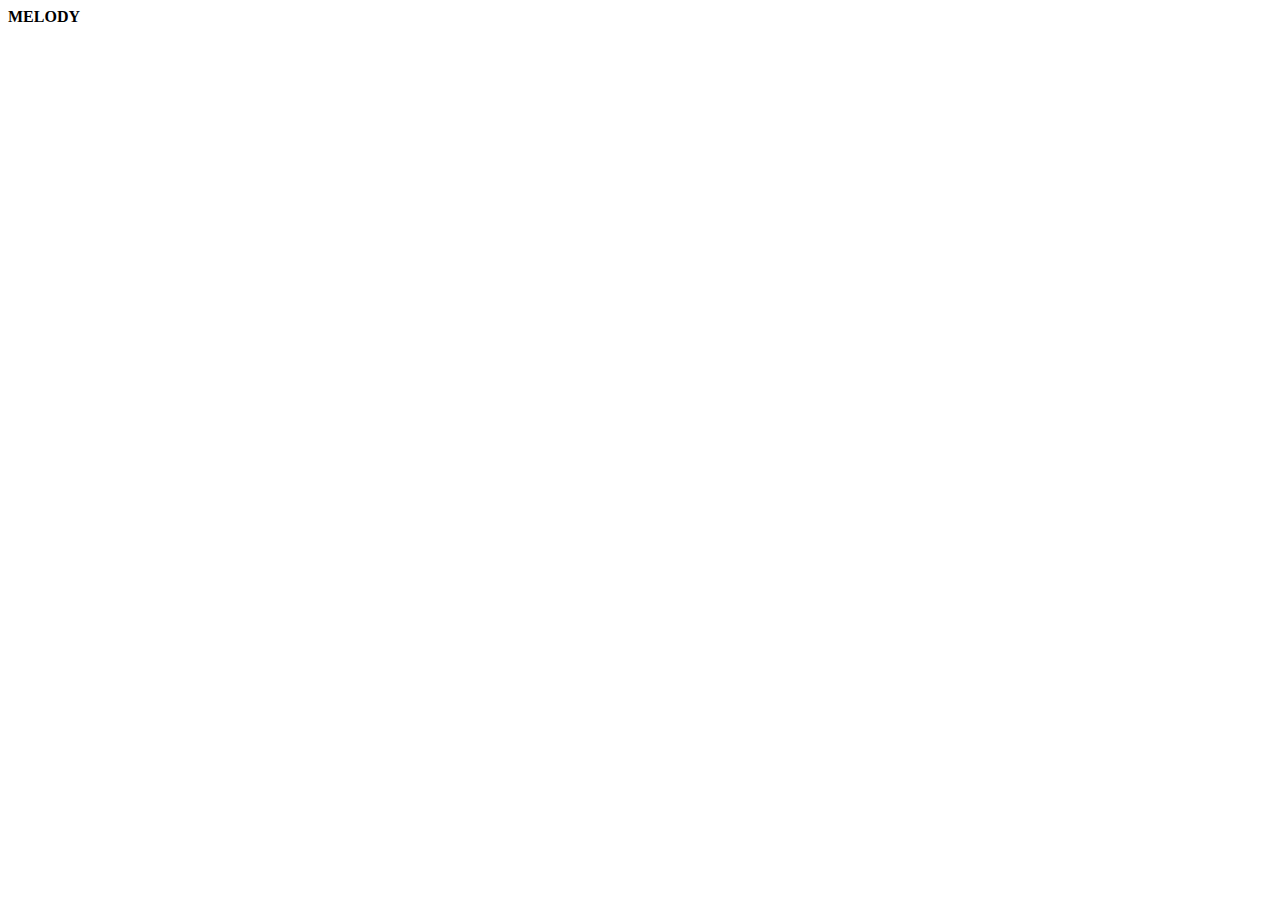
==== index.html @ 33ea59f0 "second commit" ====
<html>

<head>
	<title>Melody</title>
	<b>MELODY</b>
</head>

<frameset rows="20%,80%" frameborder="0" framespacing="0">

<frame src="title.htm" scrolling="no"/>

<frameset cols="20%,80%" frameborder="0" framespacing="0">
	<frame src="menu.htm"/>
	<frame src="home.htm" name="content"/>
	</frameset>
	
</frameset>
</html>
</html>
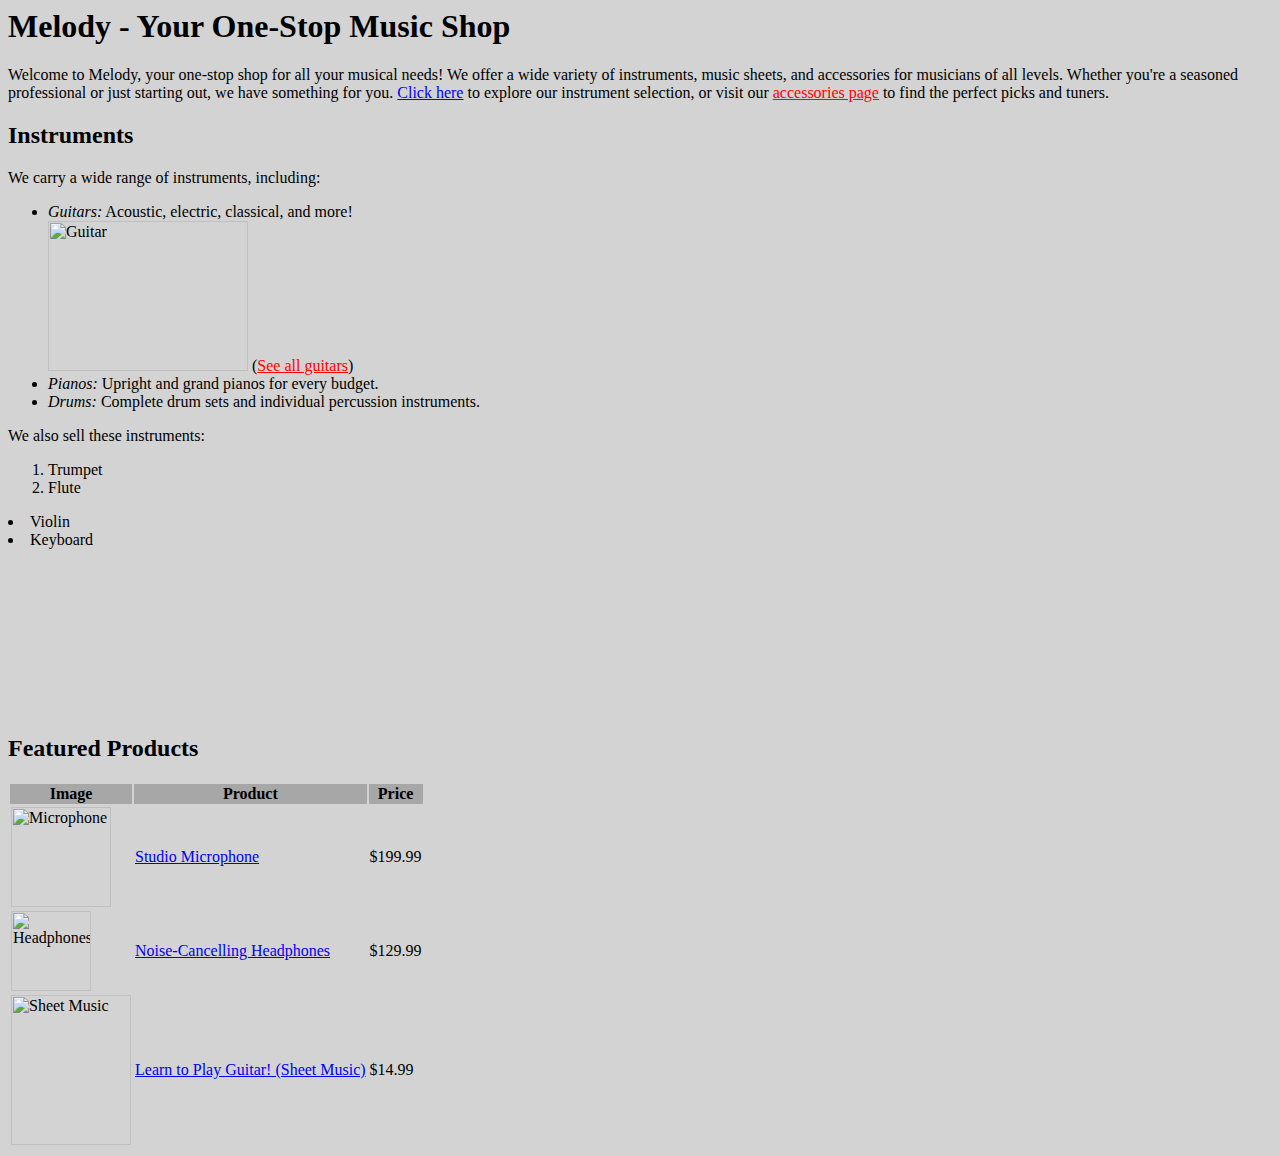
==== commit 35e142aa: "index.html" ====
--- a/index.html
+++ b/index.html
@@ -1,19 +1,77 @@
+
 <html>
+<head>
+  <meta charset="UTF-8">
+  <meta name="viewport" content="width=device-width, initial-scale=1.0">
+  <title>Welcome to Melody</title>
+  <style>
+	body {background-color: #d3d3d3; }
+    .italic { font-style: italic; }
+    .bold { font-weight: bold; }
+    .large-font { font-size: 1.5em; }
+    .red-link { color: red; }
+    .blue-link { color: blue; }
+  </style>
+</head>
+<body>
 
-<head>
-	<title>Melody</title>
-	<b>MELODY</b>
-</head>
+  <h1>Melody - Your One-Stop Music Shop</h1>
 
-<frameset rows="20%,80%" frameborder="0" framespacing="0">
+  <p>Welcome to Melody, your one-stop shop for all your musical needs! We offer a wide variety of instruments, music sheets, and accessories for musicians of all levels. 
+    Whether you're a seasoned professional or just starting out, we have something for you. 
+    <a href="#instruments" class="blue-link">Click here</a> to explore our instrument selection, or visit our <a href="accessories.html" class="red-link">accessories page</a> to find the perfect picks and tuners.</p>
 
-<frame src="title.htm" scrolling="no"/>
+  <h2 id="instruments">Instruments</h2>
 
-<frameset cols="20%,80%" frameborder="0" framespacing="0">
-	<frame src="menu.htm"/>
-	<frame src="home.htm" name="content"/>
-	</frameset>
-	
-</frameset>
+  <p>We carry a wide range of instruments, including:</p>
+  <ul>
+    <li><span class="italic">Guitars:</span> Acoustic, electric, classical, and more! <br> 
+      <img src="images/guitar.jpg" alt="Guitar" width="200" height="150"> (<a href="guitars.html" target="_blank" class="red-link">See all guitars</a>)</li>
+    <li><span class="italic">Pianos:</span> Upright and grand pianos for every budget. </li>
+    <li><span class="italic">Drums: </span>Complete drum sets and individual percussion instruments.</li>
+  </ul>
+  <p> We also sell these instruments: </p>
+  <ol>
+	<li>Trumpet</li>
+	<li>Flute</li>
+  </ol>
+  <dl> 
+    <li>Violin</li>
+	<li>Keyboard</li>
+  </dl>
+  <iframe
+    src = "https://www.yamaha.com/en/"
+	name = "framename" frameborder = "0" scrolling = "no"> 
+  </Iframe>
+  <h2>Featured Products</h2>
+  <table>
+    <thead>
+      <tr style="background-color: #a7a7a7;">
+        <th>Image</th>
+        <th>Product</th>
+        <th>Price</th>
+      </tr>
+    </thead>
+    <tbody>
+      <tr>
+        <td><img src="images/microphone.jpg" alt="Microphone" width="100" height="100"></td>
+        <td><a href="https://rozetka.com.ua/ua/esperanza_eh182/p125225719/?gad_source=1&gclid=Cj0KCQjwxqayBhDFARIsAANWRnS5Muzx-GH_OukDCmHA_nWoRqT5DHObGh5L8l99UTShU6a_eRLai14aAha1EALw_wcB">Studio Microphone</a></td>
+        <td>$199.99</td>
+      </tr>
+      <tr>
+        <td><img src="images/headphones.jpg" alt="Headphones" width="80" height="80"></td>
+        <td><a href="#">Noise-Cancelling Headphones</a></td>
+        <td>$129.99</td>
+      </tr>
+      <tr>
+        <td><img src="images/sheet_music.jpg" alt="Sheet Music" width="120" height="150"></td>
+        <td><a href="#">Learn to Play Guitar! (Sheet Music)</a></td>
+        <td>$14.99</td>
+      </tr>
+      </tbody>
+  </table>
+
+
+</body>
 </html>
-</html>+
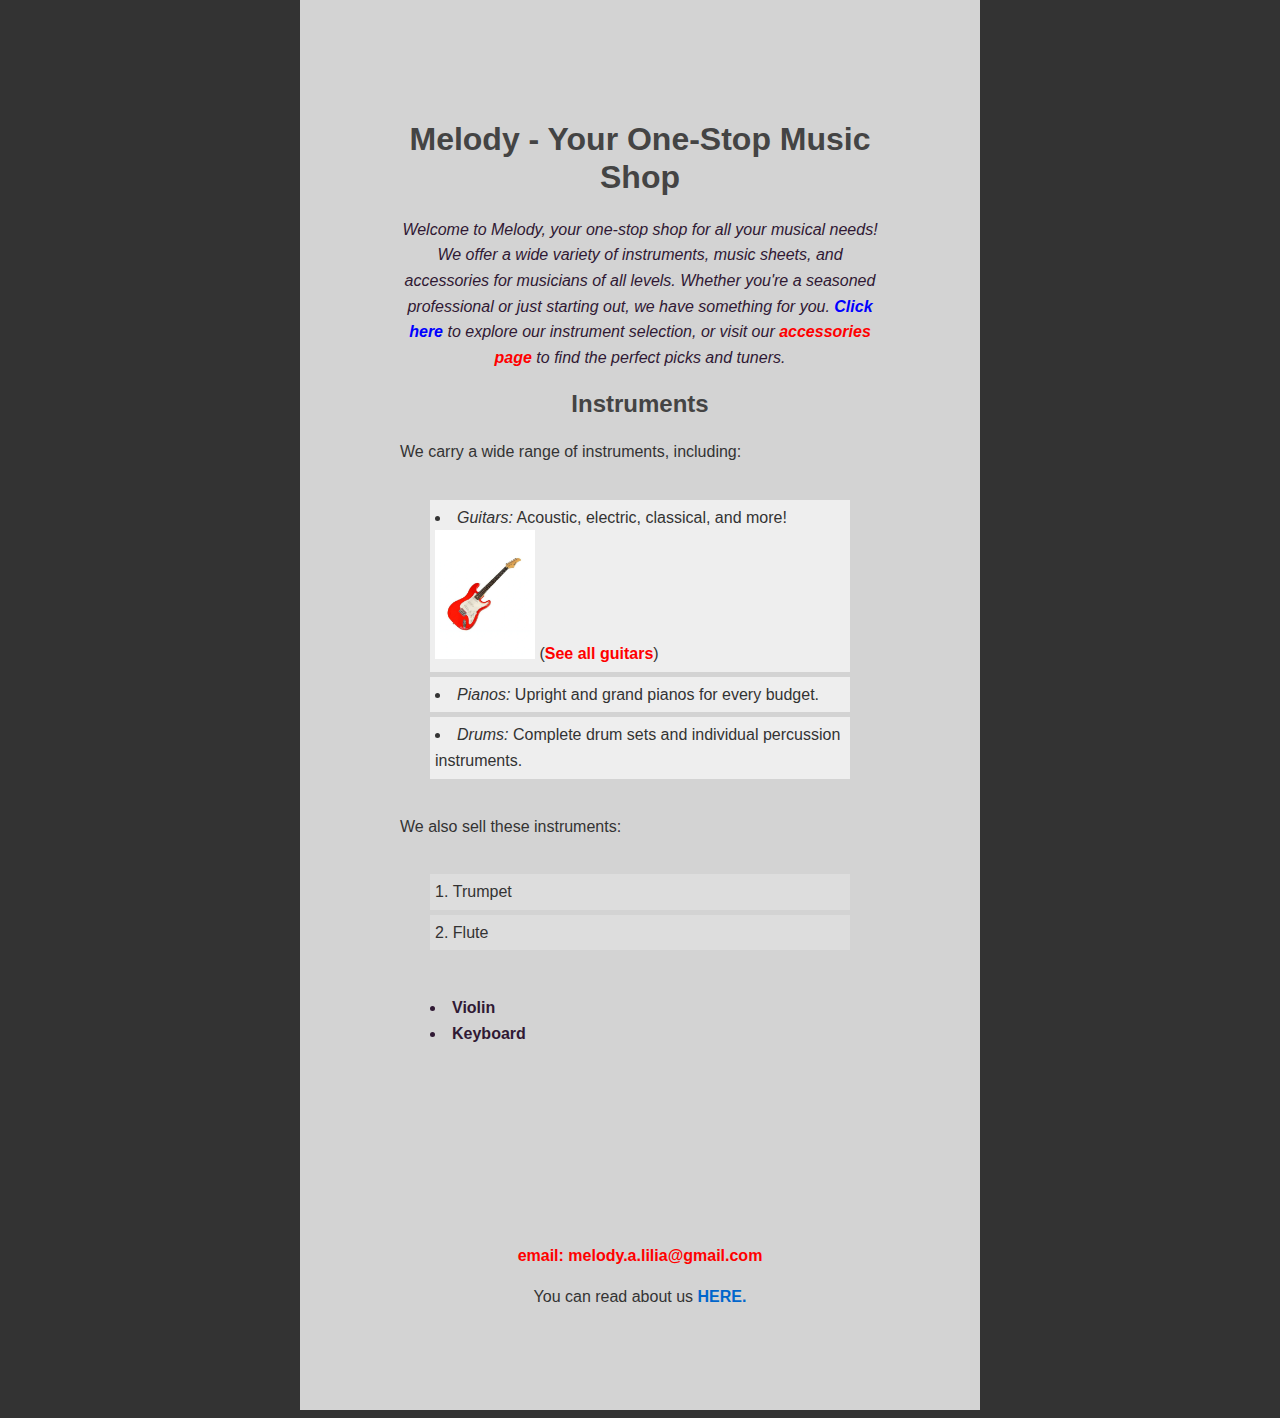
==== commit eb63a160: "Update index.html" ====
--- a/index.html
+++ b/index.html
@@ -4,8 +4,8 @@
   <meta charset="UTF-8">
   <meta name="viewport" content="width=device-width, initial-scale=1.0">
   <title>Welcome to Melody</title>
+  <link rel="stylesheet" href="style.css">
   <style>
-	body {background-color: #d3d3d3; }
     .italic { font-style: italic; }
     .bold { font-weight: bold; }
     .large-font { font-size: 1.5em; }
@@ -17,11 +17,11 @@
 
   <h1>Melody - Your One-Stop Music Shop</h1>
 
-  <p>Welcome to Melody, your one-stop shop for all your musical needs! We offer a wide variety of instruments, music sheets, and accessories for musicians of all levels. 
+  <p id="custom-paragraph">Welcome to Melody, your one-stop shop for all your musical needs! We offer a wide variety of instruments, music sheets, and accessories for musicians of all levels. 
     Whether you're a seasoned professional or just starting out, we have something for you. 
-    <a href="#instruments" class="blue-link">Click here</a> to explore our instrument selection, or visit our <a href="accessories.html" class="red-link">accessories page</a> to find the perfect picks and tuners.</p>
+    <a href="catalog.html" class="blue-link">Click here</a> to explore our instrument selection, or visit our <a href="accessories.html" class="red-link">accessories page</a> to find the perfect picks and tuners.</p>
 
-  <h2 id="instruments">Instruments</h2>
+  <h2 id="instruments ">Instruments</h2>
 
   <p>We carry a wide range of instruments, including:</p>
   <ul>
@@ -39,39 +39,27 @@
     <li>Violin</li>
 	<li>Keyboard</li>
   </dl>
-  <iframe
-    src = "https://www.yamaha.com/en/"
-	name = "framename" frameborder = "0" scrolling = "no"> 
-  </Iframe>
-  <h2>Featured Products</h2>
-  <table>
-    <thead>
-      <tr style="background-color: #a7a7a7;">
-        <th>Image</th>
-        <th>Product</th>
-        <th>Price</th>
-      </tr>
-    </thead>
-    <tbody>
-      <tr>
-        <td><img src="images/microphone.jpg" alt="Microphone" width="100" height="100"></td>
-        <td><a href="https://rozetka.com.ua/ua/esperanza_eh182/p125225719/?gad_source=1&gclid=Cj0KCQjwxqayBhDFARIsAANWRnS5Muzx-GH_OukDCmHA_nWoRqT5DHObGh5L8l99UTShU6a_eRLai14aAha1EALw_wcB">Studio Microphone</a></td>
-        <td>$199.99</td>
-      </tr>
-      <tr>
-        <td><img src="images/headphones.jpg" alt="Headphones" width="80" height="80"></td>
-        <td><a href="#">Noise-Cancelling Headphones</a></td>
-        <td>$129.99</td>
-      </tr>
-      <tr>
-        <td><img src="images/sheet_music.jpg" alt="Sheet Music" width="120" height="150"></td>
-        <td><a href="#">Learn to Play Guitar! (Sheet Music)</a></td>
-        <td>$14.99</td>
-      </tr>
-      </tbody>
-  </table>
-
-
+  <div class="frameee">
+    <iframe src = "https://www.yamaha.com/en/" name = "framename" frameborder = "0" scrolling = "no"> 
+    </Iframe>
+  </div>
+  
+  
+	<footer>
+		<p class="important-text">email: melody.a.lilia@gmail.com</p>
+      <p>You can read about us <a href="info.html">  HERE.</a>
+    </p>
+	</footer>
+  <script>
+    question = prompt("What instrument are you looking for?")
+    alert(question)
+    confirm("Thanks for answering!")
+    showDeveloperInfo("Yatsenko", "Lilia")
+    compare()
+    changeBackground("f0a7cb")
+    userDialog()
+  </script>
+  <script src="script.js"></script>
 </body>
 </html>
 
--- a/style.css
+++ b/style.css
@@ -0,0 +1,139 @@
+html{
+    background-color: #333;
+}
+body {
+    font-family: Arial, sans-serif;
+    background-color: #d3d3d3;
+    color: #333;
+    line-height: 1.6;
+    margin-top: 0;
+    margin-left: 300px;
+    margin-right: 300px;
+    padding: 100px;
+}
+
+
+h1, h2 {
+    font-weight: bold;
+    color: #444;
+    margin: 20px 0;
+    line-height: 1.2;
+    text-align: center;
+}
+
+
+a {
+    color: #0066cc;
+    text-decoration: none;
+    font-weight: bold;
+}
+
+
+a:hover {
+    color: red;
+    text-decoration: underline;
+}
+
+
+ul, ol {
+    margin: 20px;
+    padding: 10px;
+    list-style-position: inside;
+}
+
+
+ul li {
+    background: #eee;
+    padding: 5px;
+    margin: 5px 0;
+}
+
+
+ol li {
+    background: #ddd;
+    padding: 5px;
+    margin: 5px 0;
+}
+
+
+dl {
+    margin: 20px;
+    padding: 10px;
+}
+
+dl > li{
+    color: #301934;
+    font-weight: 700;
+}
+
+
+table {
+    width: 100%;
+    border-collapse: collapse;
+    margin: 20px 0;
+    margin-top: 200px;
+}
+
+
+th, td {
+    border: 1px solid #ccc;
+    padding: 10px;
+    text-align: left;
+}
+
+
+th {
+    background: #f4f4f4;
+    font-weight: bold;
+}
+
+
+tr:nth-child(even) {
+    background: #f9f9f9;
+}
+img{
+	width: 100px;
+	height: auto;
+}
+img:last-child{
+	height: 100px;
+	width: auto;
+}
+
+
+
+.highlight {
+    background-color: black;
+    color: white;
+}
+
+
+.important-text {
+    color: #ff0000 !important;
+    font-weight: bold;
+    text-align: center;
+}
+
+
+.info{
+    text-align:center;
+}
+
+#custom-paragraph {
+    font-style: italic;
+    color: #301934;
+    text-align: center;
+}
+footer{
+    text-align: center
+}
+.back{
+    margin-top: 50px;
+    color: black;
+    font-style: italic;
+    text-align: right;
+}
+.sponsors {
+    margin: 20px;
+    width: 200px;
+}
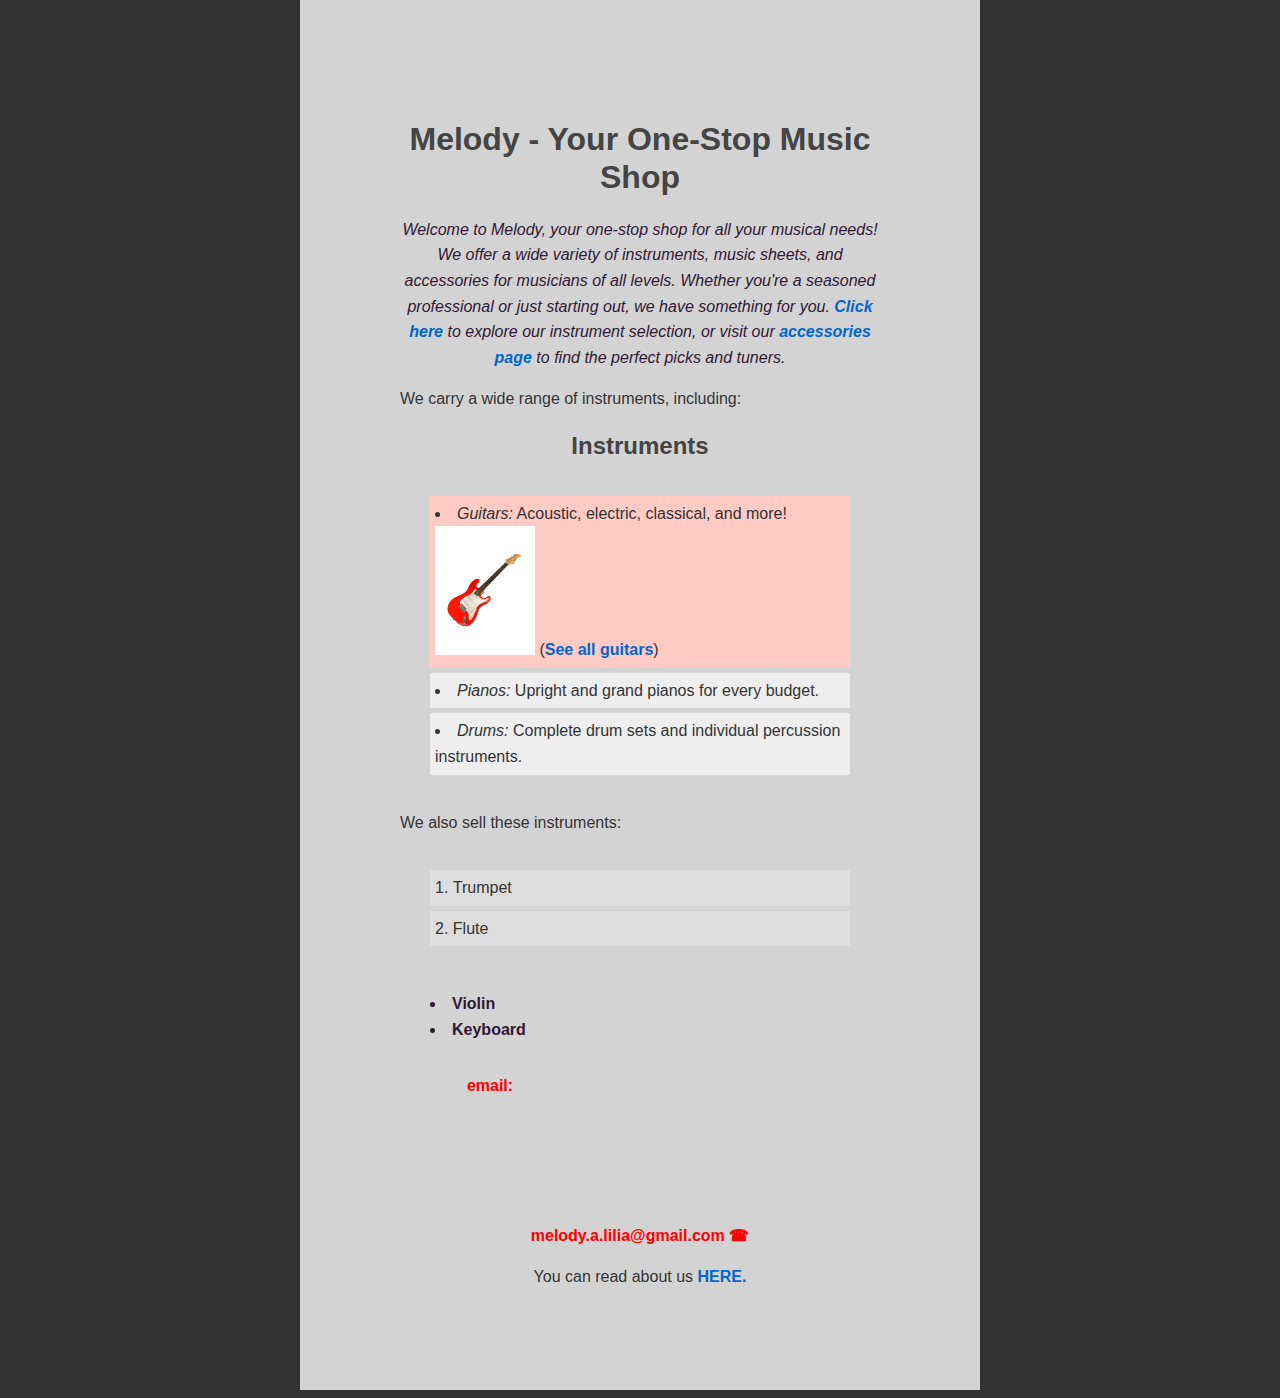
==== commit 777b4eaa: "Update index.html" ====
--- a/index.html
+++ b/index.html
@@ -21,9 +21,10 @@
     Whether you're a seasoned professional or just starting out, we have something for you. 
     <a href="catalog.html" class="blue-link">Click here</a> to explore our instrument selection, or visit our <a href="accessories.html" class="red-link">accessories page</a> to find the perfect picks and tuners.</p>
 
+  <p>We carry a wide range of instruments, including:</p>
+	
   <h2 id="instruments ">Instruments</h2>
 
-  <p>We carry a wide range of instruments, including:</p>
   <ul>
     <li><span class="italic">Guitars:</span> Acoustic, electric, classical, and more! <br> 
       <img src="images/guitar.jpg" alt="Guitar" width="200" height="150"> (<a href="guitars.html" target="_blank" class="red-link">See all guitars</a>)</li>
--- a/style.css
+++ b/style.css
@@ -22,7 +22,7 @@
 }
 
 
-a {
+a:link {
     color: #0066cc;
     text-decoration: none;
     font-weight: bold;
@@ -30,10 +30,17 @@
 
 
 a:hover {
+    text-decoration: underline;
+}
+
+a:active{
     color: red;
     text-decoration: underline;
 }
 
+a:visited{
+    color: rgb(0, 226, 30);
+} 
 
 ul, ol {
     margin: 20px;
@@ -47,7 +54,9 @@
     padding: 5px;
     margin: 5px 0;
 }
-
+ul > li:first-child{
+    background-color: rgb(255, 203, 196);
+}
 
 ol li {
     background: #ddd;
@@ -66,6 +75,12 @@
     font-weight: 700;
 }
 
+#instruments + p{
+    background-color: #333;
+    color: #ccc;
+    text-align: center;
+    font-weight: 700;
+}
 
 table {
     width: 100%;
@@ -137,3 +152,18 @@
     margin: 20px;
     width: 200px;
 }
+.italic{
+    position: static;
+}
+.frameee{
+   float: inline-end;
+}
+.sponsor::before{
+    content: "Name: ";
+    font-weight: 700;
+}
+
+
+.important-text::after{
+    content: " \260E";
+}
